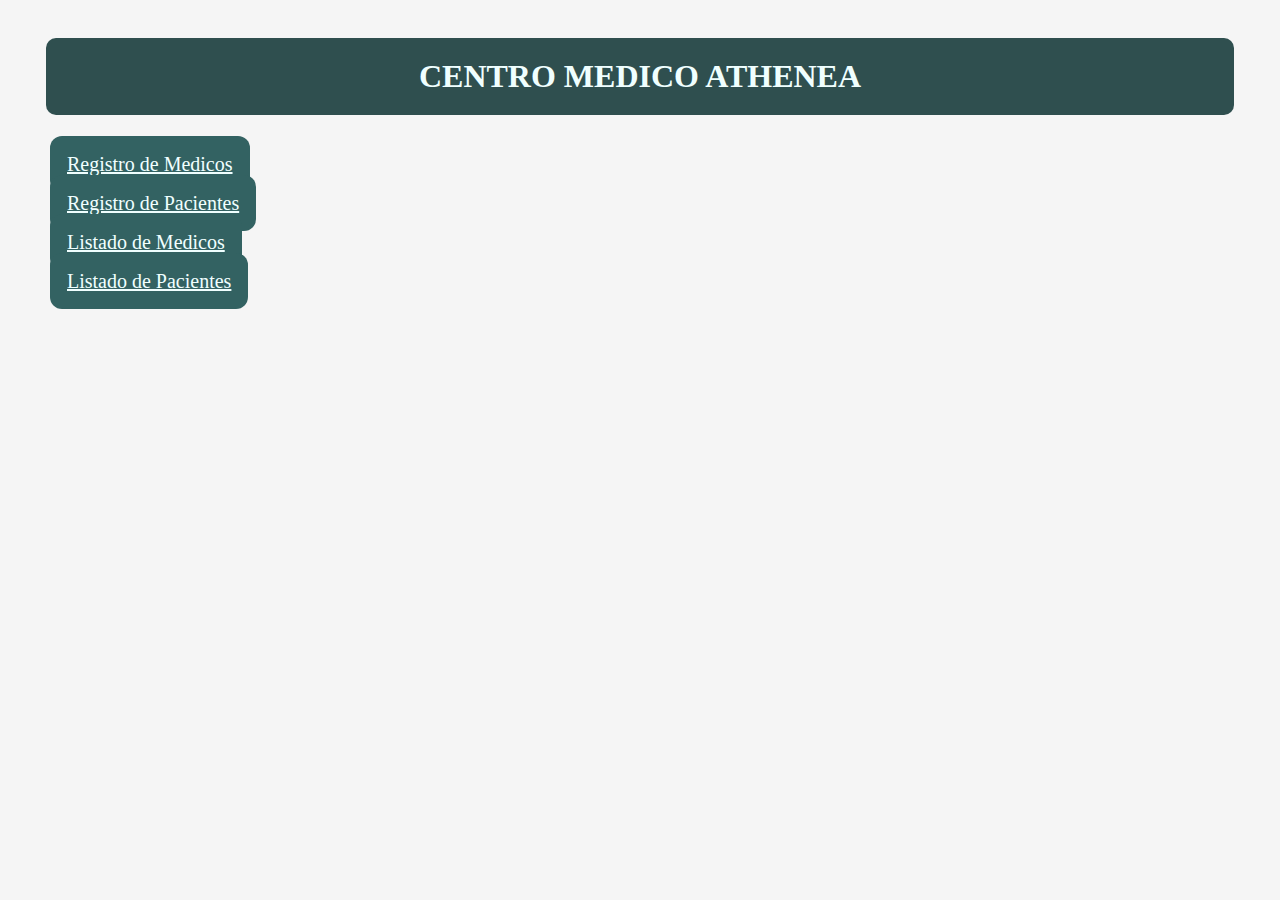
==== index.html @ 0243c0fb "commit" ====
<!DOCTYPE html>
<html lang="es">
<head>
    <meta charset="UTF-8">
    <meta http-equiv="X-UA-Compatible" content="IE=edge">
    <meta name="viewport" content="width=device-width, initial-scale=1.0">
    <title>CENTRO MEDICO ATHENEA</title>
    <link rel="stylesheet" href="Estilos.css">
    
</head>
<body>
    <header>
        <h1>CENTRO MEDICO ATHENEA<id</h1>
    </header>
     
        <ul><a href="Registro de medicos.html" >Registro de Medicos</a></ul>
        <ul><a href="Registro de pacientes.html">Registro de Pacientes</a></ul>
        <ul><a href="Listado de medicos.html">Listado de Medicos</a></ul>
        <ul><a href="Listado de pacientes.html">Listado de Pacientes</a> </ul>
        
     
    
</body>
</html>
---- Estilos.css ----
form{
    width: 90%;
    margin-left: 5%;
    margin-right: 5%;
}

/* 
    input[type="submit"],select,input[type="button"],label,input,a{
        display: block;
        width: 90%;
        text-align: center;
        border-radius: 18px;
        background-color: darkslategray;
        color: azure;
        padding: 17px;
        margin: 2px;
        font-size: 20px;

    } */

 
select,label,input,a{
    
    display: flexbox; 
    width: 40%;
    text-align: center;
    border-radius: 12px;
    background-color: rgb(51, 98, 98);
    color: azure;
    padding: 17px;
    margin: 2px;
    font-size: 20px;

}
/*
{
    display: block;
    width: 90%;
    text-align: center;
    border-radius: 18px;
    background-color: darkslategray;
    color: azure;
    padding: 17px;
    margin: 2px;
    font-size: 20px;

} */
/* 
{
    /* display: block;
    width: 90%;
    text-align: center;
    border-radius: 18px;
    background-color: darkslategray;
    color: azure;
    padding: 17px;
    margin: 2px;
    font-size: 20px; 
}*/


 
input[type="submit"]:hover, input[type="button"]:hover,a:hover{
    background-color: cadetblue;
    font-size: 23px;

}

h1{
    margin: 3%;  
    border-radius: 10px;
    padding: 20px;
    text-align: center;
    background-color: darkslategray;
    color: azure;
}

html{
    background-color: whitesmoke;
}
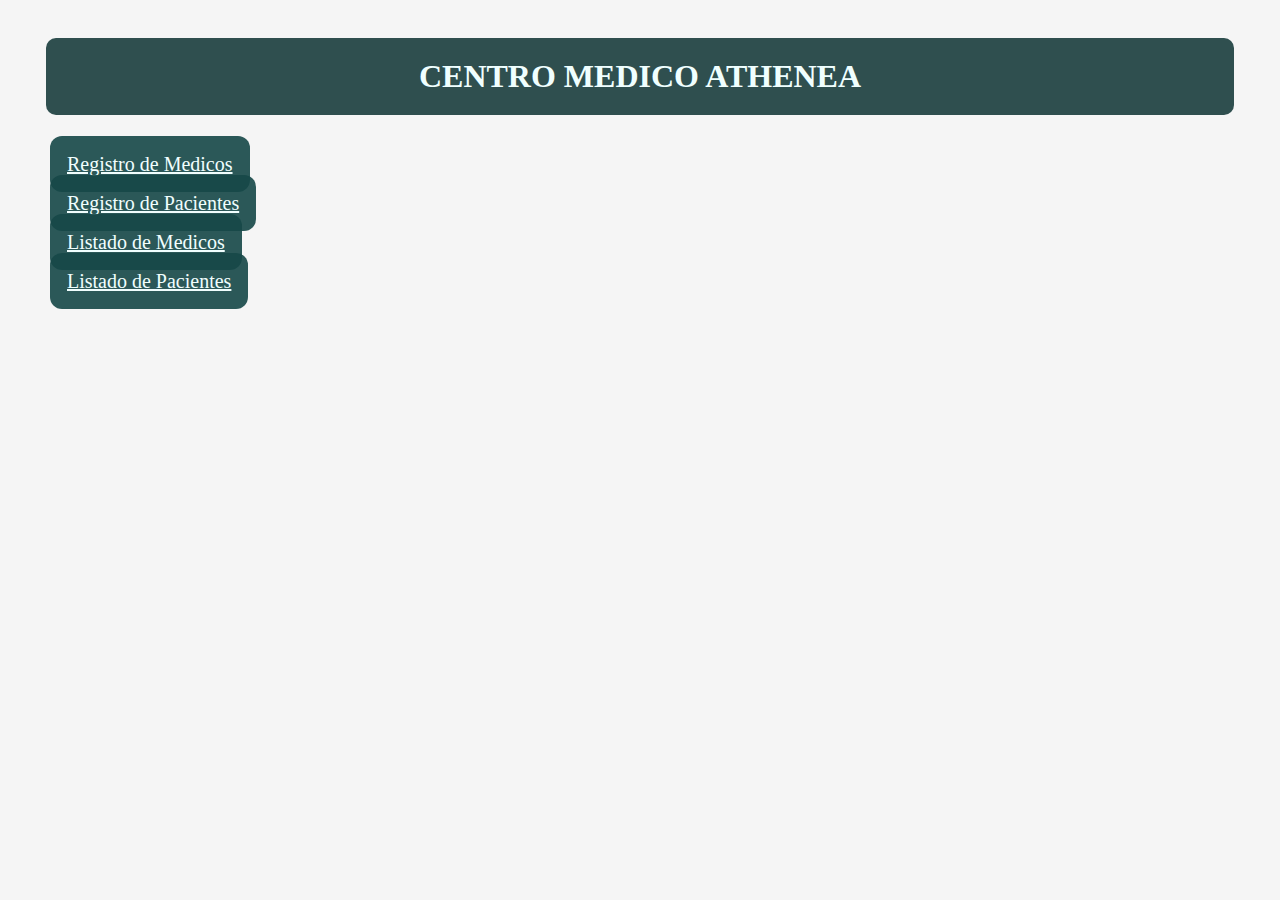
==== commit 70c9eed9: "Organizando carpetas para la maquetacion" ====
--- a/index.html
+++ b/index.html
@@ -5,7 +5,7 @@
     <meta http-equiv="X-UA-Compatible" content="IE=edge">
     <meta name="viewport" content="width=device-width, initial-scale=1.0">
     <title>CENTRO MEDICO ATHENEA</title>
-    <link rel="stylesheet" href="Estilos.css">
+    <link rel="stylesheet" href="ESTILOS/Estilos.css">
     
 </head>
 <body>
@@ -13,10 +13,10 @@
         <h1>CENTRO MEDICO ATHENEA<id</h1>
     </header>
      
-        <ul><a href="Registro de medicos.html" >Registro de Medicos</a></ul>
-        <ul><a href="Registro de pacientes.html">Registro de Pacientes</a></ul>
-        <ul><a href="Listado de medicos.html">Listado de Medicos</a></ul>
-        <ul><a href="Listado de pacientes.html">Listado de Pacientes</a> </ul>
+        <ul><a href="HTML/Registro de medicos.html" >Registro de Medicos</a></ul>
+        <ul><a href="HTML/Registro de pacientes.html">Registro de Pacientes</a></ul>
+        <ul><a href="HTML/Listado de medicos.html">Listado de Medicos</a></ul>
+        <ul><a href="HTML/Listado de pacientes.html">Listado de Pacientes</a> </ul>
         
      
     
--- a/ESTILOS/Estilos.css
+++ b/ESTILOS/Estilos.css
@@ -0,0 +1,81 @@
+form{
+    width: 90%;
+    margin-left: 5%;
+    margin-right: 5%;
+}
+
+/* 
+    input[type="submit"],select,input[type="button"],label,input,a{
+        display: block;
+        width: 90%;
+        text-align: center;
+        border-radius: 18px;
+        background-color: darkslategray;
+        color: azure;
+        padding: 17px;
+        margin: 2px;
+        font-size: 20px;
+
+    } */
+
+ 
+select,label,input,a{
+    
+    width: 55%;
+    text-align: center;
+    border-radius: 12px;
+    background-color: rgb(22, 72, 72);
+    color: azure;
+    padding: 17px;
+    margin: 2px;
+    font-size: 20px;
+    opacity: 90%;
+    border-color: black;
+
+}
+/*
+{
+    display: block;
+    width: 90%;
+    text-align: center;
+    border-radius: 18px;
+    background-color: darkslategray;
+    color: azure;
+    padding: 17px;
+    margin: 2px;
+    font-size: 20px;
+
+} */
+/* 
+{
+    /* display: block;
+    width: 90%;
+    text-align: center;
+    border-radius: 18px;
+    background-color: darkslategray;
+    color: azure;
+    padding: 17px;
+    margin: 2px;
+    font-size: 20px; 
+}*/
+
+
+ 
+input[type="submit"]:hover, input[type="button"]:hover,a:hover{
+    background-color: cadetblue;
+    font-size: 23px;
+
+}
+
+h1{
+    margin: 3%;  
+    border-radius: 10px;
+    padding: 20px;
+    text-align: center;
+    background-color: darkslategray;
+    color: azure;
+}
+
+html{
+    background-color: whitesmoke;
+}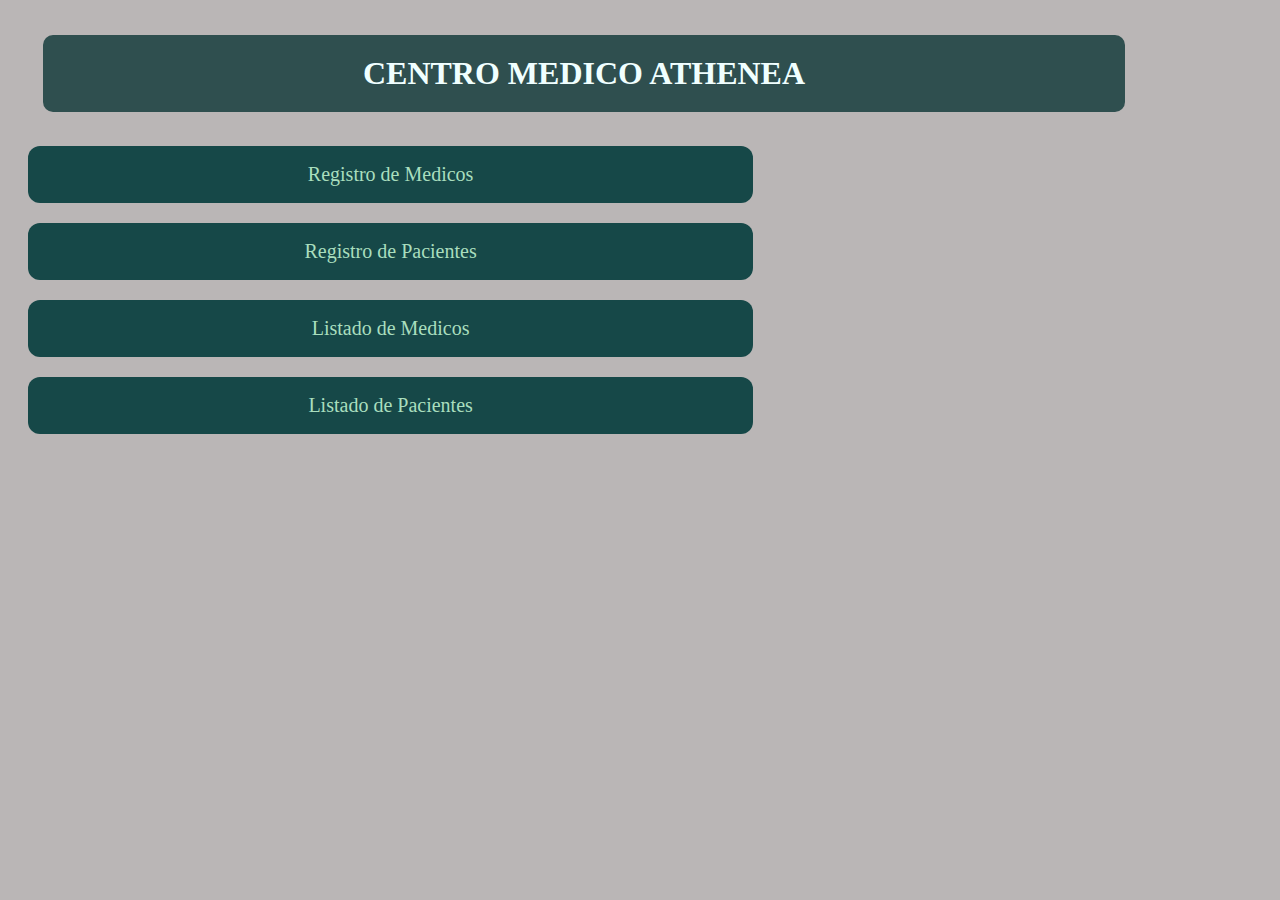
==== commit 16174cc1: "Estructura html completa, falta stilos y js" ====
--- a/index.html
+++ b/index.html
@@ -13,10 +13,10 @@
         <h1>CENTRO MEDICO ATHENEA<id</h1>
     </header>
      
-        <ul><a href="HTML/Registro de medicos.html" >Registro de Medicos</a></ul>
-        <ul><a href="HTML/Registro de pacientes.html">Registro de Pacientes</a></ul>
-        <ul><a href="HTML/Listado de medicos.html">Listado de Medicos</a></ul>
-        <ul><a href="HTML/Listado de pacientes.html">Listado de Pacientes</a> </ul>
+        <ul><a href="HTML/Registro de medicos.html" style="text-decoration: none;" >Registro de Medicos</a></ul>
+        <ul><a href="HTML/Registro de pacientes.html" style="text-decoration: none;">Registro de Pacientes</a></ul>
+        <ul><a href="HTML/Listado de medicos.html" style="text-decoration: none;">Listado de Medicos</a></ul>
+        <ul><a href="HTML/Listado de pacientes.html" style="text-decoration: none;">Listado de Pacientes</a> </ul>
         
      
     
--- a/ESTILOS/Estilos.css
+++ b/ESTILOS/Estilos.css
@@ -1,71 +1,35 @@
+body{
+    width: 90%;
+    display: block;
+    
+}
 form{
-    width: 90%;
-    margin-left: 5%;
-    margin-right: 5%;
+    
+    background-position: 20%;
+    
 }
 
-/* 
-    input[type="submit"],select,input[type="button"],label,input,a{
-        display: block;
-        width: 90%;
-        text-align: center;
-        border-radius: 18px;
-        background-color: darkslategray;
-        color: azure;
-        padding: 17px;
-        margin: 2px;
-        font-size: 20px;
-
-    } */
-
- 
-select,label,input,a{
-    
-    width: 55%;
+a{
+    color: rgb(169, 222, 190);
+    text-decoration: none;
+}
+select,label,input,ul{
+width: 60%;
+    margin: 20px;
+    padding: 17px;
     text-align: center;
     border-radius: 12px;
     background-color: rgb(22, 72, 72);
-    color: azure;
-    padding: 17px;
-    margin: 2px;
+    color: rgb(185, 223, 223);
     font-size: 20px;
-    opacity: 90%;
     border-color: black;
+    
 
 }
-/*
-{
-    display: block;
-    width: 90%;
-    text-align: center;
-    border-radius: 18px;
-    background-color: darkslategray;
-    color: azure;
-    padding: 17px;
-    margin: 2px;
-    font-size: 20px;
 
-} */
-/* 
-{
-    /* display: block;
-    width: 90%;
-    text-align: center;
-    border-radius: 18px;
-    background-color: darkslategray;
-    color: azure;
-    padding: 17px;
-    margin: 2px;
-    font-size: 20px; 
-}*/
-
-
- 
 input[type="submit"]:hover, input[type="button"]:hover,a:hover{
-    background-color: cadetblue;
     font-size: 23px;
-
-}
+    }
 
 h1{
     margin: 3%;  
@@ -77,5 +41,38 @@
 }
 
 html{
-    background-color: whitesmoke;
+    background-color: rgb(186, 182, 182);
+}
+
+table {
+    border-collapse: collapse;
+    width: 100%;
+    font-size: 16px;
+    font-family: sans-serif;
+}
+
+th,
+td {
+    padding: 10px;
+    text-align: center;
+    border: 5px solid #a19aa8;
+    background-color: #a19aa8;
+
+
+}
+
+td {
+    color: #0f2c44; 
+}
+
+th {
+    background-color: #7d87c4;
+    font-weight: bold;
+}
+
+.tabla-container {
+    max-width: 80%;
+}
+.listado-container {
+    max-width: 70%;
 }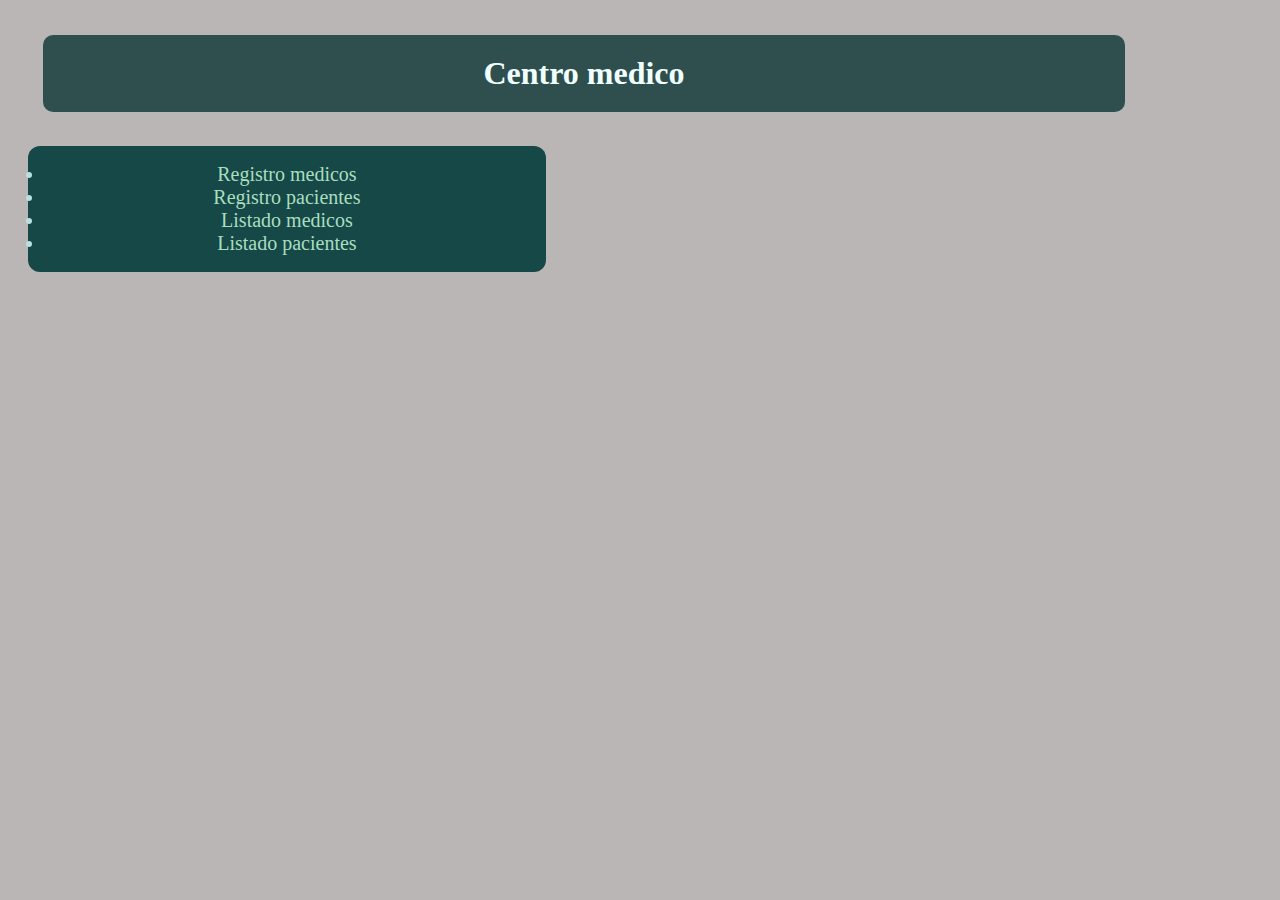
==== commit 40563795: "usando apuntes del curso" ====
--- a/index.html
+++ b/index.html
@@ -1,24 +1,26 @@
 <!DOCTYPE html>
-<html lang="es">
+<html lang="en">
+
 <head>
     <meta charset="UTF-8">
-    <meta http-equiv="X-UA-Compatible" content="IE=edge">
     <meta name="viewport" content="width=device-width, initial-scale=1.0">
-    <title>CENTRO MEDICO ATHENEA</title>
-    <link rel="stylesheet" href="ESTILOS/Estilos.css">
-    
+    <title>Centro Medico</title>
+    <link rel="stylesheet" href="/ESTILOS/Estilos.css">
 </head>
+
 <body>
     <header>
-        <h1>CENTRO MEDICO ATHENEA<id</h1>
+        <h1>Centro medico</h1>
     </header>
-     
-        <ul><a href="HTML/Registro de medicos.html" style="text-decoration: none;" >Registro de Medicos</a></ul>
-        <ul><a href="HTML/Registro de pacientes.html" style="text-decoration: none;">Registro de Pacientes</a></ul>
-        <ul><a href="HTML/Listado de medicos.html" style="text-decoration: none;">Listado de Medicos</a></ul>
-        <ul><a href="HTML/Listado de pacientes.html" style="text-decoration: none;">Listado de Pacientes</a> </ul>
-        
-     
-    
+    <main class="listado-container">
+        <ul class="listado-servicios">
+            <li><a href="HTML/Registro de medicos.html">Registro medicos</a></li>
+            <li><a href="HTML/Registro de pacientes.html">Registro pacientes</a></li>
+            <li><a href="HTML/Listado de medicos.html">Listado medicos</a></li>
+            <li><a href="HTML/Listado de pacientes.html">Listado pacientes</a></li>
+        </ul>
+    </main>
+
 </body>
-</html>
+
+</html>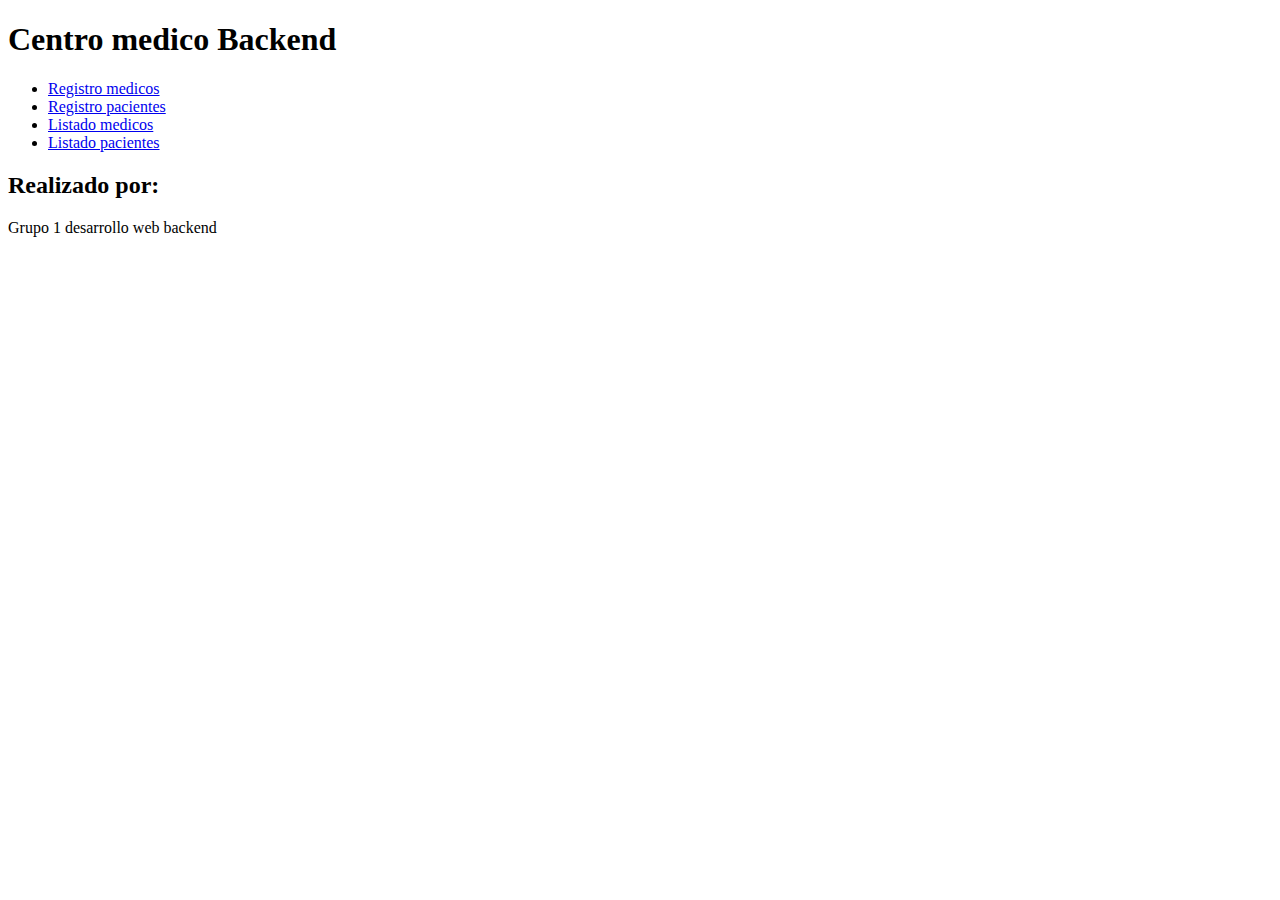
==== commit 578c893a: "Archivos de la clase cambiados" ====
--- a/index.html
+++ b/index.html
@@ -1,26 +1,28 @@
 <!DOCTYPE html>
 <html lang="en">
-
 <head>
     <meta charset="UTF-8">
     <meta name="viewport" content="width=device-width, initial-scale=1.0">
-    <title>Centro Medico</title>
-    <link rel="stylesheet" href="/ESTILOS/Estilos.css">
+    <title>Centro Medico Backend</title>
+    <link rel="stylesheet" href="styles/style.css">
 </head>
-
 <body>
-    <header>
-        <h1>Centro medico</h1>
-    </header>
-    <main class="listado-container">
-        <ul class="listado-servicios">
-            <li><a href="HTML/Registro de medicos.html">Registro medicos</a></li>
-            <li><a href="HTML/Registro de pacientes.html">Registro pacientes</a></li>
-            <li><a href="HTML/Listado de medicos.html">Listado medicos</a></li>
-            <li><a href="HTML/Listado de pacientes.html">Listado pacientes</a></li>
-        </ul>
-    </main>
-
+    <div class="fondo">
+        <header>
+            <h1>Centro medico Backend</h1>
+        </header>
+        <main class="listado-container">
+            <ul class="listado-servicios">
+                <li><a href="html/registro-medicos.html">Registro medicos</a></li>
+                <li><a href="html/registro-pacientes.html">Registro pacientes</a></li>
+                <li><a href="html/listado-medicos.html">Listado medicos</a></li>
+                <li><a href="html/listado-pacientes.html">Listado pacientes</a></li>
+            </ul>
+        </main>
+        <footer>
+            <h2>Realizado por:</h2>
+            <p>Grupo 1 desarrollo web backend</p>
+        </footer>
+    </div>
 </body>
-
 </html>--- a/styles/style.css
+++ b/styles/style.css
@@ -0,0 +1,70 @@
+/* form{
+    
+    background-position: 20%;
+    
+}
+
+a{
+    color: rgb(169, 222, 190);
+    text-decoration: none;
+}
+select,label,input,ul{
+    width: 30%;
+    margin: 20px;
+    text-align: center;
+    border-radius: 12px;
+    background-color: rgb(22, 72, 72);
+    color: rgb(185, 223, 223);
+    font-size: 20px;
+    border-color: black;
+    padding-inline: 30%;
+    
+
+}
+
+input[type="submit"]:hover, input[type="button"]:hover,a:hover{
+    font-size: 23px;
+    }
+
+h1{
+    margin: 3%;  
+    border-radius: 10px;
+    padding: 20px;
+    text-align: center;
+    background-color: darkslategray;
+    color: azure;
+}
+
+html{
+    background-color: rgb(186, 182, 182);
+}
+
+table {
+    border-collapse: collapse;
+    width: 100%;
+    font-size: 16px;
+    font-family: sans-serif;
+}
+
+th,
+td {
+    padding: 10px;
+    text-align: center;
+    border: 5px solid #a19aa8;
+    background-color: #a19aa8;
+
+
+}
+
+td {
+    color: #0f2c44; 
+}
+
+th {
+    background-color: #7d87c4;
+    font-weight: bold;
+}
+
+.tabla-container {
+    max-width: 80%;
+} */
